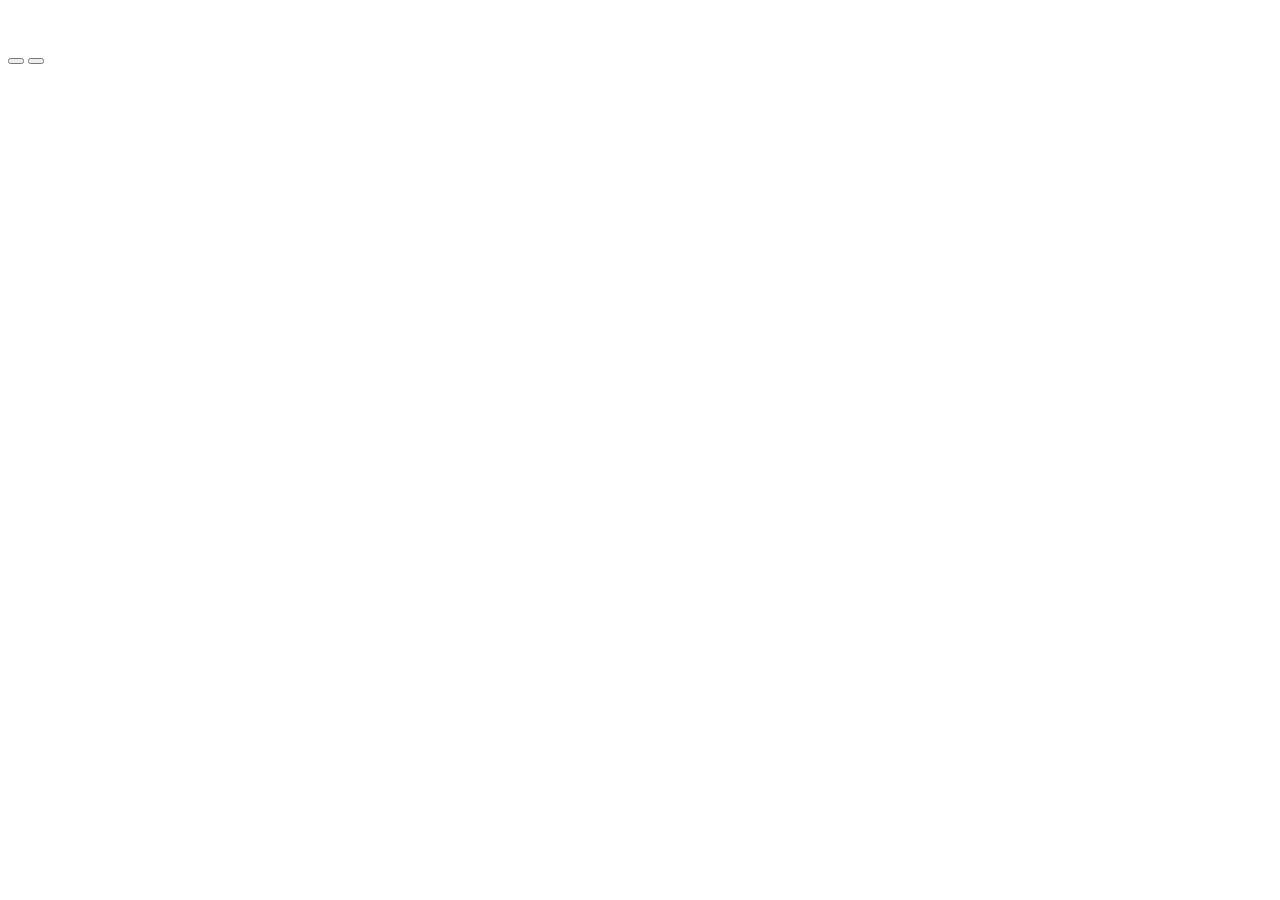
==== index.html @ 5b7643d5 "Starter Code" ====
<!DOCTYPE html>
<html lang="en">
<head>
    <meta charset="utf-8">
    <link rel="stylesheet" href="index.css">
    <meta name="viewport" content="width=device-width, initial-scale=1, shrink-to-fit=no">
    <meta name="description" content="Happy Valentines Day Love">
    <meta name="author" content="Justin Mai">
</head>

<body>
    <img src="" alt="">
    <h1></h1>
    <div>
        <button></button>
        <button></button>
    </div>
</body>
</html>
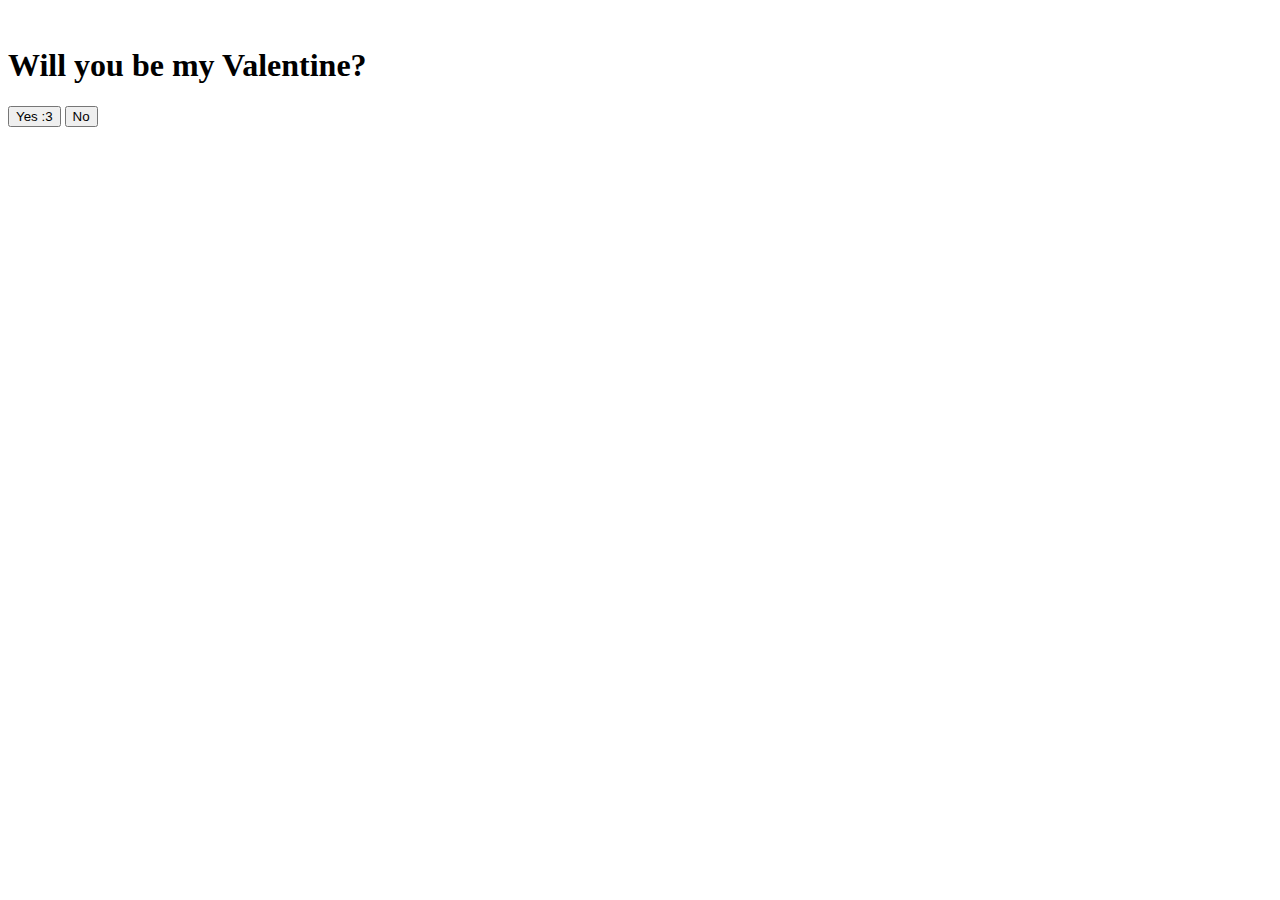
==== commit 8eea0253: "Base HTML, no img" ====
--- a/index.html
+++ b/index.html
@@ -10,10 +10,16 @@
 
 <body>
     <img src="" alt="">
-    <h1></h1>
+    <h1>Will you be my Valentine?</h1>
     <div>
-        <button></button>
-        <button></button>
+        <a href="end-page.html"><button type="button" class="yes-button">Yes :3</button></a>
+        <button type="button" class="no-button">No</button>
+        <!--What?-->
+        <!--Why not?-->
+        <!--Please-->
+        <!--Say Yes-->
+        <!--Click the other button-->
+        <!--PLEASEEEEEE-->
     </div>
 </body>
 </html>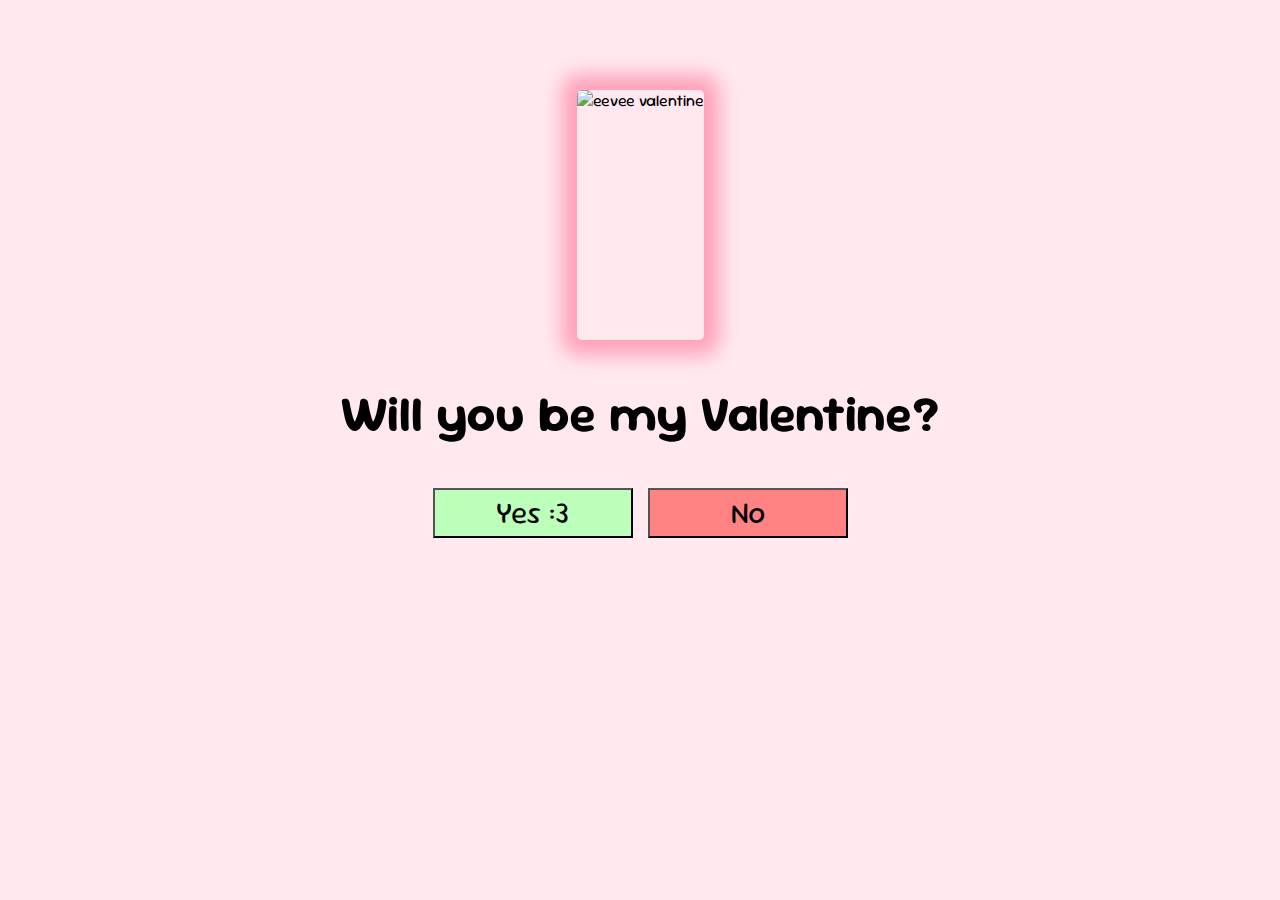
==== commit 59e7e53a: "Base html and css" ====
--- a/index.html
+++ b/index.html
@@ -2,16 +2,19 @@
 <html lang="en">
 <head>
     <meta charset="utf-8">
-    <link rel="stylesheet" href="index.css">
+    <link rel="stylesheet" href="css/index.css">
     <meta name="viewport" content="width=device-width, initial-scale=1, shrink-to-fit=no">
     <meta name="description" content="Happy Valentines Day Love">
     <meta name="author" content="Justin Mai">
+    <link rel="preconnect" href="https://fonts.googleapis.com">
+    <link rel="preconnect" href="https://fonts.gstatic.com" crossorigin>
+    <link href="https://fonts.googleapis.com/css2?family=Sour+Gummy:ital,wght@0,100..900;1,100..900&display=swap" rel="stylesheet">
 </head>
 
 <body>
-    <img src="" alt="">
+    <img src="https://media3.giphy.com/media/2NNodxKG2RbaM/200.webp?cid=ecf05e47r0i49bwg3mbbwfy74civkix415ggme6qryib0hhs&ep=v1_gifs_search&rid=200.webp&ct=g" alt="eevee valentine">
     <h1>Will you be my Valentine?</h1>
-    <div>
+    <div class="btn-div">
         <a href="end-page.html"><button type="button" class="yes-button">Yes :3</button></a>
         <button type="button" class="no-button">No</button>
         <!--What?-->
--- a/css/index.css
+++ b/css/index.css
@@ -0,0 +1,56 @@
+* {
+    font-family: 'Sour Gummy', sans-serif;
+}
+
+body {
+    display: flex;
+    flex-direction: column;
+    justify-content: center;
+    align-items: center;
+    margin: 7%;
+    background-color: #ffe9ef;
+}
+
+img {
+    height: 250px;
+    border-radius: 5px;
+    box-shadow: 0 0 20px 15px #ff9fb8;
+}
+
+h1 {
+    font-size: 50px;
+    font-weight: bolder;
+    margin: 4%;
+    line-height: 1.2;
+}
+
+.h1-div {
+    display: flex;
+    text-align: center;
+    flex-direction: column;
+    padding: 0;
+    white-space: nowrap;
+}
+
+.btn-div {
+    display: flex;
+    gap: 15px;
+}
+
+button {
+    font-size: 30px;
+    width: 200px;
+    text-align: center;
+    height: 50px;
+    white-space: nowrap;
+    background-color: #ff9696;
+    cursor: pointer;
+}
+
+.yes-button {
+    background-color: #bbffbb;
+}
+
+.no-button {
+    background-color: #ff8383;
+}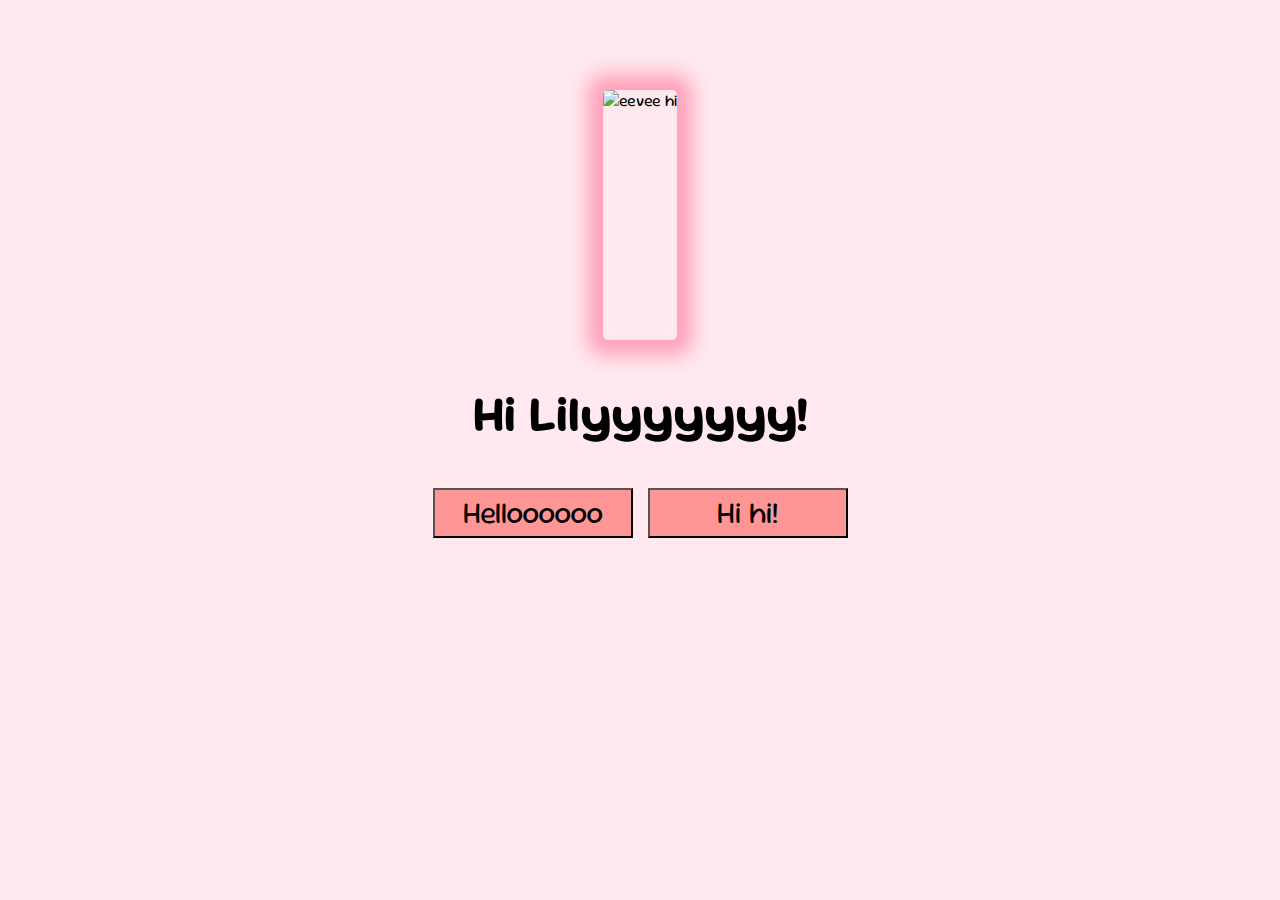
==== commit 96cb3d4d: "swapped index and starter page content" ====
--- a/index.html
+++ b/index.html
@@ -12,17 +12,11 @@
 </head>
 
 <body>
-    <img src="https://media3.giphy.com/media/2NNodxKG2RbaM/200.webp?cid=ecf05e47r0i49bwg3mbbwfy74civkix415ggme6qryib0hhs&ep=v1_gifs_search&rid=200.webp&ct=g" alt="eevee valentine">
-    <h1>Will you be my Valentine?</h1>
+    <img src="https://media4.giphy.com/media/v1.Y2lkPTc5MGI3NjExZGZ1MWE5YWp5Y2M1YmVlcjF5ODU5N2V5NnIzMG4zYWF5ODQ3ZzRrNCZlcD12MV9naWZzX3NlYXJjaCZjdD1n/td02jbtsXIxpBv45rJ/200.webp" alt="eevee hi">
+    <h1>Hi Lilyyyyyyy!</h1>
     <div class="btn-div">
-        <a href="end-page.html"><button type="button" class="yes-button">Yes :3</button></a>
-        <button type="button" class="no-button">No</button>
-        <!--What?-->
-        <!--Why not?-->
-        <!--Please-->
-        <!--Say Yes-->
-        <!--Click the other button-->
-        <!--PLEASEEEEEE-->
+        <a href="index.html"><button type="button">Helloooooo</button></a>
+        <a href="index.html"><button type="button">Hi hi!</button></a>
     </div>
 </body>
 </html>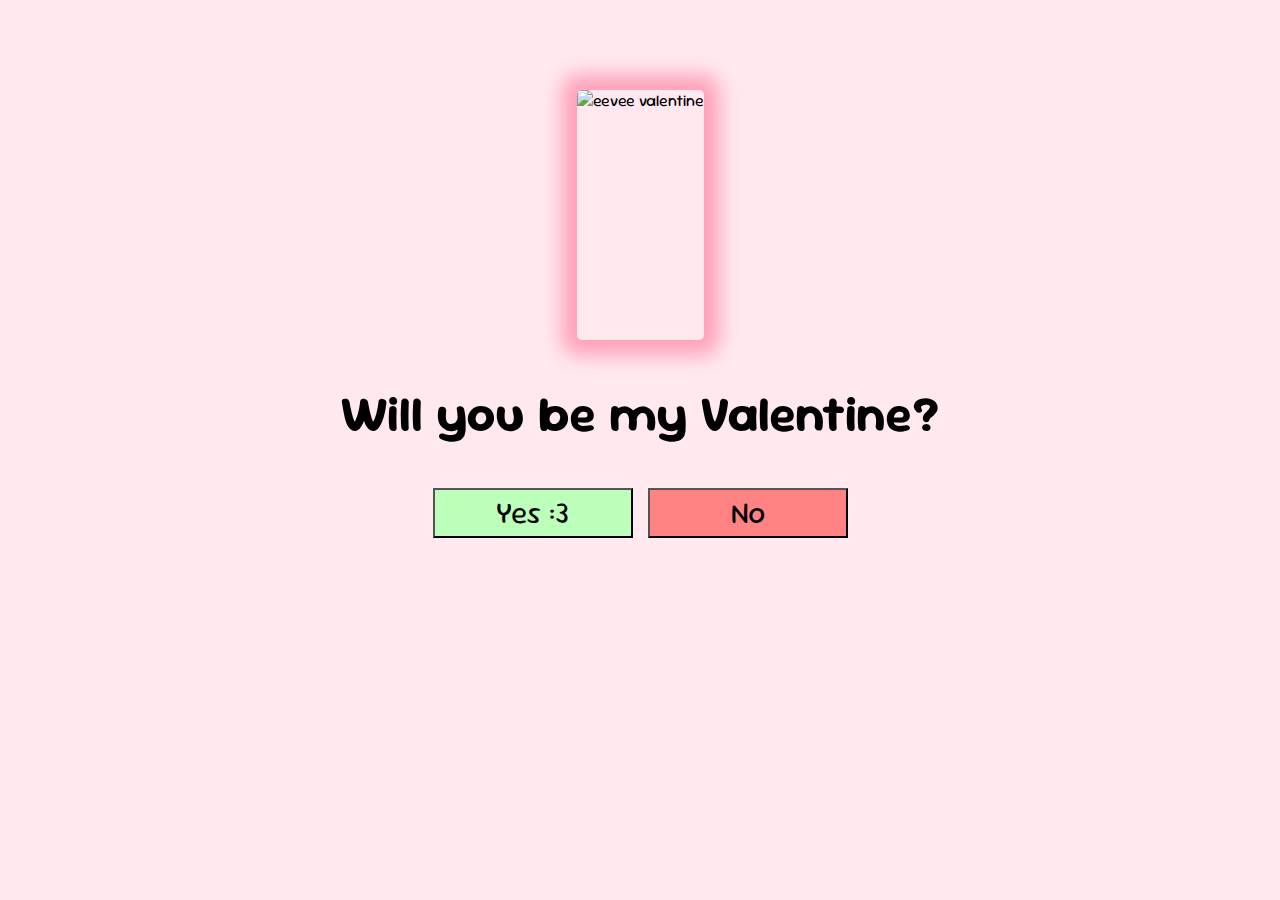
==== commit 9defaa31: "reswapped" ====
--- a/index.html
+++ b/index.html
@@ -12,11 +12,17 @@
 </head>
 
 <body>
-    <img src="https://media4.giphy.com/media/v1.Y2lkPTc5MGI3NjExZGZ1MWE5YWp5Y2M1YmVlcjF5ODU5N2V5NnIzMG4zYWF5ODQ3ZzRrNCZlcD12MV9naWZzX3NlYXJjaCZjdD1n/td02jbtsXIxpBv45rJ/200.webp" alt="eevee hi">
-    <h1>Hi Lilyyyyyyy!</h1>
+    <img src="https://media3.giphy.com/media/2NNodxKG2RbaM/200.webp?cid=ecf05e47r0i49bwg3mbbwfy74civkix415ggme6qryib0hhs&ep=v1_gifs_search&rid=200.webp&ct=g" alt="eevee valentine">
+    <h1>Will you be my Valentine?</h1>
     <div class="btn-div">
-        <a href="index.html"><button type="button">Helloooooo</button></a>
-        <a href="index.html"><button type="button">Hi hi!</button></a>
+        <a href="end-page.html"><button type="button" class="yes-button">Yes :3</button></a>
+        <button type="button" class="no-button">No</button>
+        <!--What?-->
+        <!--Why not?-->
+        <!--Please-->
+        <!--Say Yes-->
+        <!--Click the other button-->
+        <!--PLEASEEEEEE-->
     </div>
 </body>
 </html>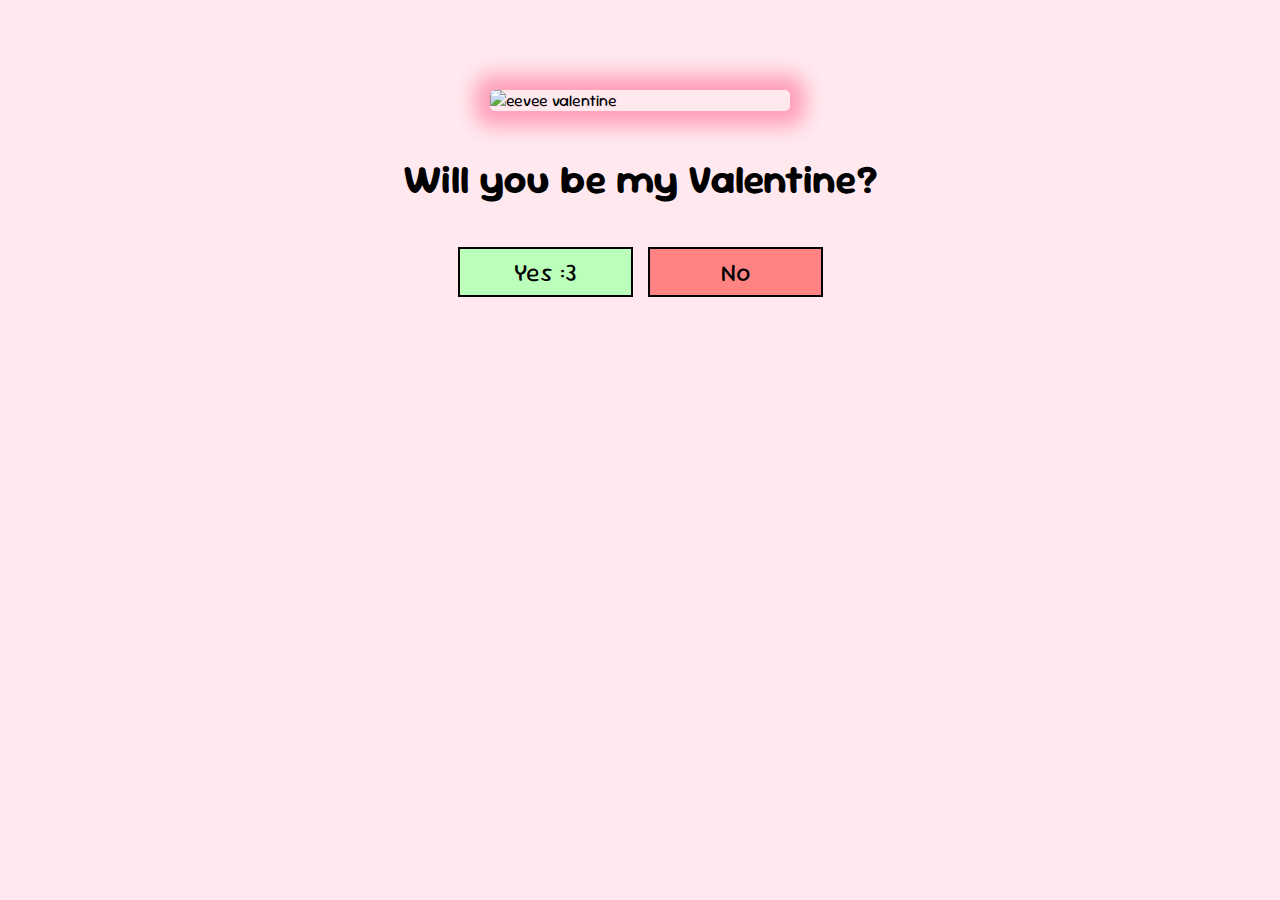
==== commit db422c80: "cycle js" ====
--- a/index.html
+++ b/index.html
@@ -24,5 +24,6 @@
         <!--Click the other button-->
         <!--PLEASEEEEEE-->
     </div>
+    <script src="js/index.js"></script>
 </body>
 </html>--- a/css/index.css
+++ b/css/index.css
@@ -12,16 +12,17 @@
 }
 
 img {
-    height: 250px;
+    width: 300px;
     border-radius: 5px;
     box-shadow: 0 0 20px 15px #ff9fb8;
 }
 
 h1 {
-    font-size: 50px;
+    font-size: 40px;
     font-weight: bolder;
     margin: 4%;
     line-height: 1.2;
+    text-align: center;
 }
 
 .h1-div {
@@ -29,7 +30,6 @@
     text-align: center;
     flex-direction: column;
     padding: 0;
-    white-space: nowrap;
 }
 
 .btn-div {
@@ -38,13 +38,15 @@
 }
 
 button {
-    font-size: 30px;
-    width: 200px;
+    font-size: 25px;
+    width: 175px;
     text-align: center;
     height: 50px;
     white-space: nowrap;
     background-color: #ff9696;
     cursor: pointer;
+    border: solid black 2px;
+    color: black;
 }
 
 .yes-button {
